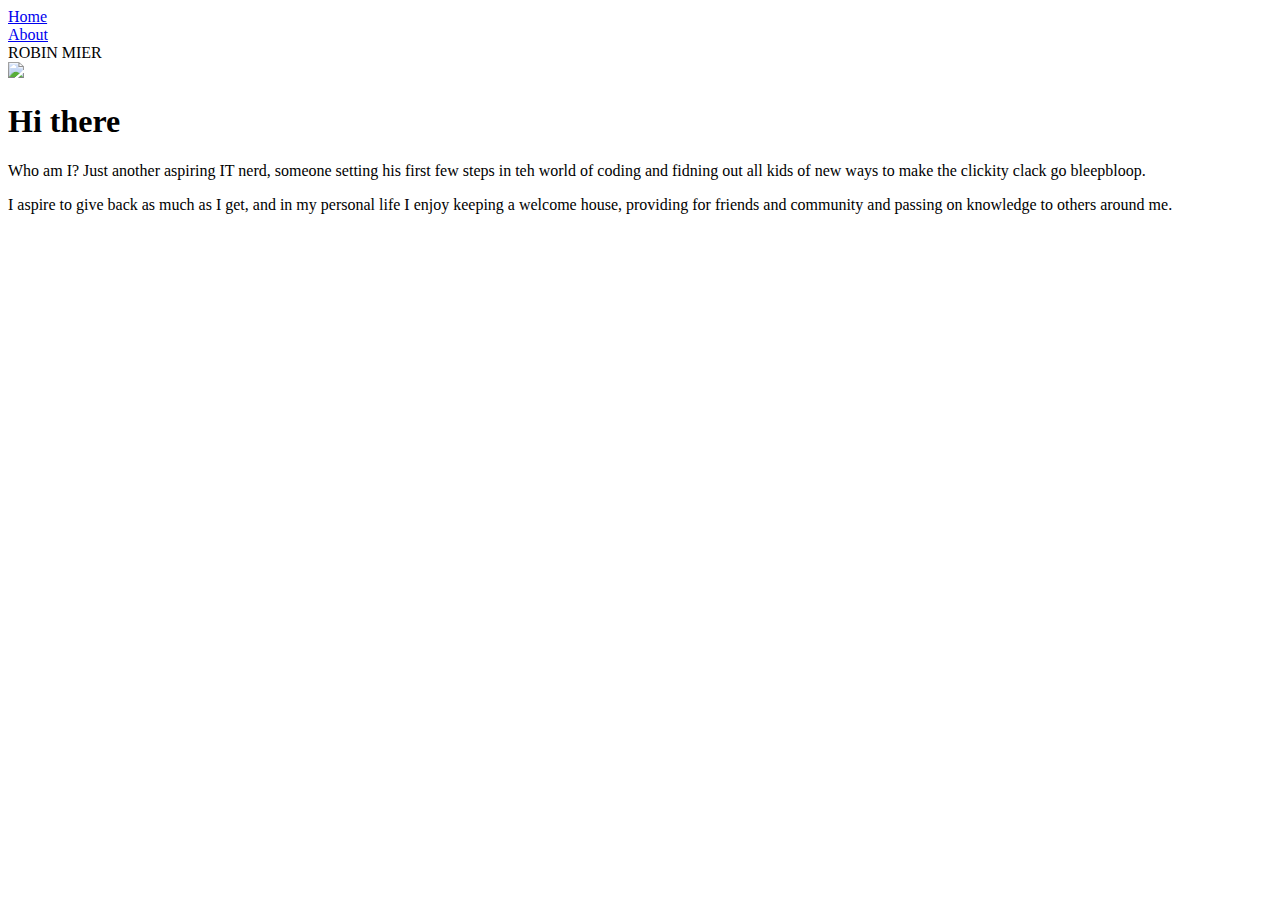
==== about.html @ 5b22260d "Update about.html" ====
<!DOCTYPE html>
<html>
<head>
	<meta charset="utf-8">
	<title>About Me</title>
	<link rel="preconnect" href="https://fonts.googleapis.com">
    <link rel="preconnect" href="https://fonts.gstatic.com" crossorigin>
    <link href="https://fonts.googleapis.com/css2?family=Architects+Daughter&display=swap" rel="stylesheet"> 
	<link rel="stylesheet" href="styles.css">
</head>
<body>
	<div class="container">

		<div class="nav-wrapper">
			<div class="left-side">
				<div class="nav-link-wrapper">
					<a href="index.html">Home</a>
				</div>

				<div class="nav-link-wrapper active-nav-link">	
					<a href="about.html">About</a>
				</div>
			</div>
			<div class="right-side">
				<div class="brand">
					<div>ROBIN MIER</div>
				</div>
			</div>
		</div>

		<div class="content-wrapper">
			<div class="two-column-wrapper">
				<div class="profile-image-wrapper">
					<img src="images/profile.jpg">
				</div>

				<div class="profile-content-wrapper">
					<h1>Hi there</h1>
					<p> Who am I? Just another aspiring IT nerd, someone setting his first few steps in teh world of coding and fidning out all kids of new ways to make the clickity clack go bleepbloop.</p>
					<p> I aspire to give back as much as I get, and in my personal life I enjoy keeping a welcome house, providing for friends and community and passing on knowledge to others around me.</p>
				</div>

			</div>
		</div>
	</div>

</body>

</html>
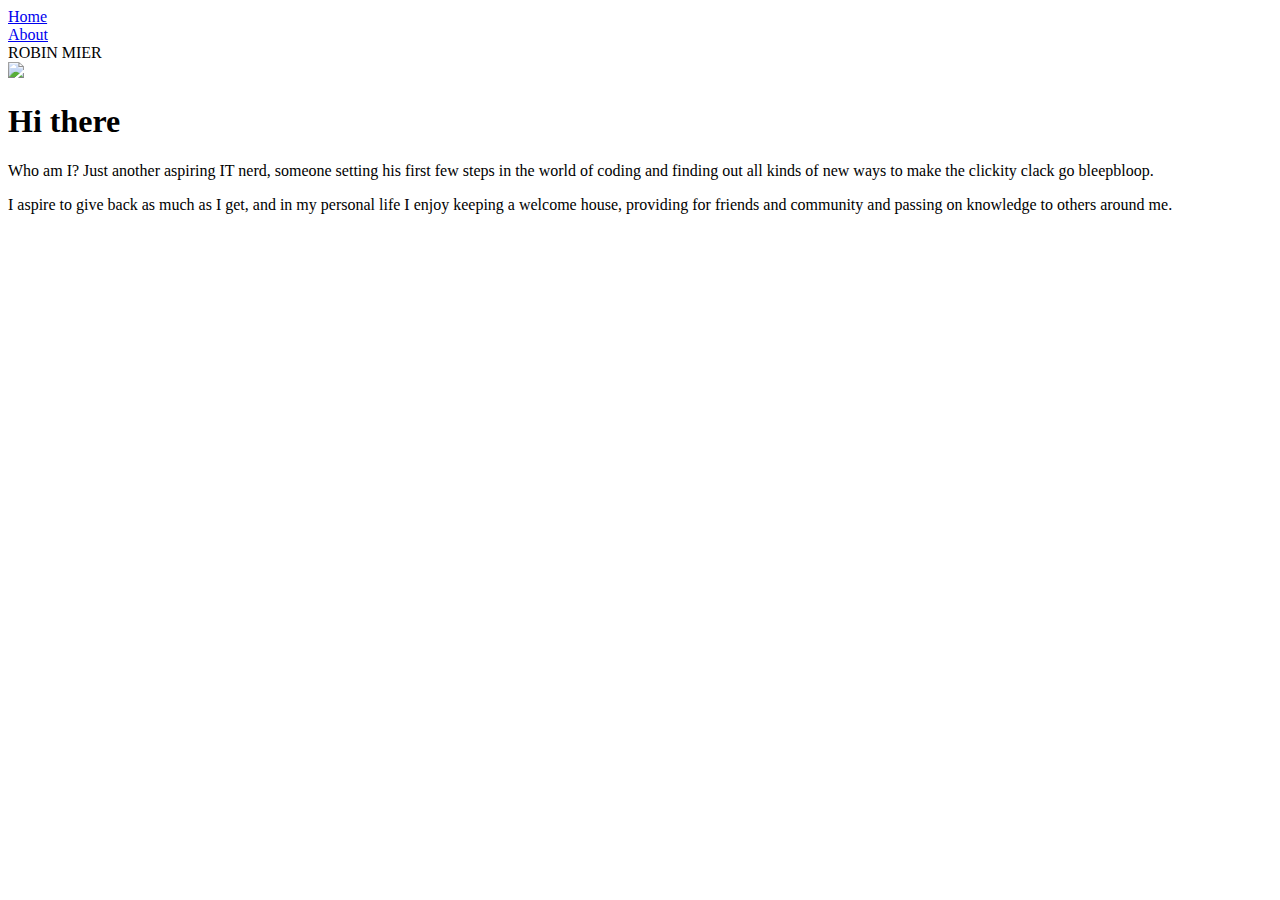
==== commit c74414c9: "Update about.html" ====
--- a/about.html
+++ b/about.html
@@ -36,7 +36,7 @@
 
 				<div class="profile-content-wrapper">
 					<h1>Hi there</h1>
-					<p> Who am I? Just another aspiring IT nerd, someone setting his first few steps in teh world of coding and fidning out all kids of new ways to make the clickity clack go bleepbloop.</p>
+					<p> Who am I? Just another aspiring IT nerd, someone setting his first few steps in the world of coding and finding out all kinds of new ways to make the clickity clack go bleepbloop.</p>
 					<p> I aspire to give back as much as I get, and in my personal life I enjoy keeping a welcome house, providing for friends and community and passing on knowledge to others around me.</p>
 				</div>
 
